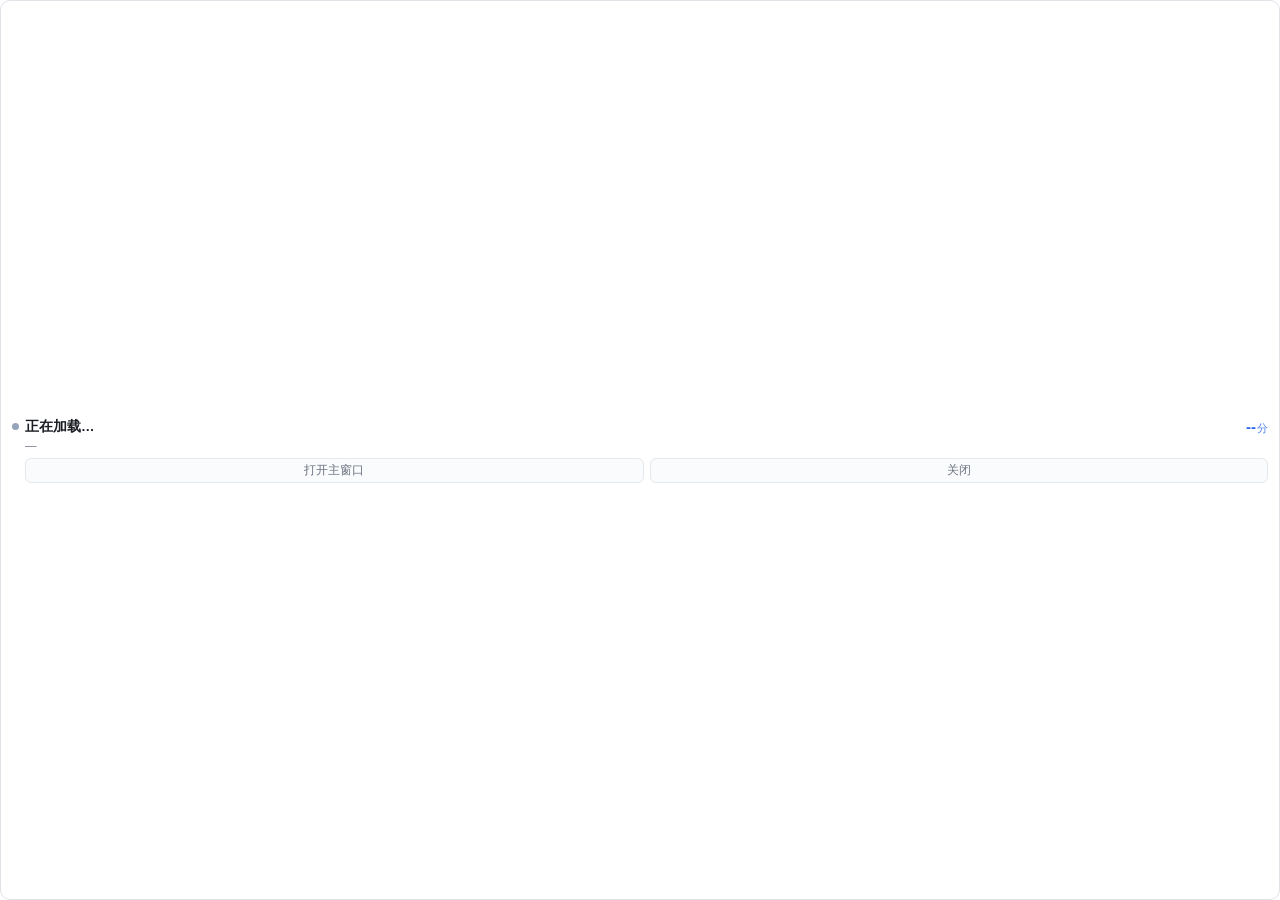
==== app/web/ball.html @ 87c725d1 "电脑版首次提交：时间规划表 Windows 版 和手机版（yuyou11/timetable-android）配套，数据格式完全通用 —— 手机导出的文件能导进电脑，反之亦然，两边导出的字节完全一致。" ====
<!DOCTYPE html>
<html lang="zh-CN">
<head>
  <meta charset="UTF-8">
  <title>时间规划表 · 悬浮窗</title>
  <style>
    /* ======================================================================
       桌面悬浮窗 —— 两种形态

         ┌─────────────────────────────┐      ┌──┐
         │ ● 前往教室        还剩 2 分 │      │  │
         │   接着 14:00 第 5-6 节      │  ⇄   │◀ │   ← 贴边收起
         │   [打开主窗口]  [隐藏]      │      │  │
         └─────────────────────────────┘      └──┘
              展开（自由浮动 / 悬停时）          收起（贴边时）

       形态由 <body> 上的 class 决定，Python 那边算好之后调 applyDock() 切换。

       ## 尺寸必须和 app/dock.py 里的常量对上

         CARD_W = 244     CARD_H = 104
         TAB_SHORT = 26   TAB_LONG = 76

       对不上的话，窗口和内容尺寸不一致，会露出一截奇怪的空白。
       改一边记得改另一边。

       ## 箭头为什么用 CSS 三角形而不是「◀▶」字符

       因为字符依赖字体里有没有那个字形 —— 国产 ROM 上就翻过车
       （详见手机版 README）。CSS 的 border 三角形是纯几何，到哪都一样。
       ====================================================================== */

    * { margin: 0; padding: 0; box-sizing: border-box; }

    :root {
      --surface: #ffffff;
      --border: #dfe3e8;
      --text: #1a1d23;
      --text-dim: #6b7280;
      --btn-bg: #fafbfc;
      --btn-border: #e4e7ec;
      --hover-bg: #f0f2f5;
      --dock-tab-bg: #eef1f5;

      /* 页面里那圈 1px 边框的圆角半径。

         窗口本身也是圆的，但那是 Windows 裁的（app/winutil.py 的
         set_rounded_corners），半径由系统定、我们调不了（实测约 10 逻辑像素，
         所以卡片这个 10 正好能对上）。

         ⚠️ 这两个值必须和 app/dock.py 的 CORNER_RADIUS_CARD / CORNER_RADIUS_TAB
         一致 —— 它们是两份独立写下的数据，没有任何机制保证相等。
         tests/test_dock.py 里有一条测试会读这个文件来核对，
         改一边忘了另一边，跑测试会当场报出来。 */
      --radius-card: 10px;
      --radius-tab: 8px;

      /* 收起 / 展开动画的时长。

         ⚠️ **必须和 app/main.py 的 BALL_ANIM_MS 相等。**

         为什么要两边各写一份：窗口尺寸只能由 Python 逐帧改（那是原生窗口，
         网页改不了），而内容淡出交给 CSS 过渡更顺。于是这就成了一条
         由两个进程、两套机制共同演出的动画 —— 两条时间线得一起走完。

         没有任何机制保证它们相等，所以 tests/test_ball_ui.py 里有一条测试
         直接读这个文件核对；改一边忘了另一边，跑测试会当场报出来。
         （和 --radius-card 那边是同一类约定。） */
      --ball-anim-ms: 160ms;
    }

    @media (prefers-color-scheme: dark) {
      :root {
        --surface: #181b21;
        --border: #2f3540;
        --text: #e8eaed;
        --text-dim: #9aa1ac;
        --btn-bg: #23272f;
        --btn-border: #2f3540;
        --hover-bg: #2a2f38;
        --dock-tab-bg: #23272f;
      }
    }

    html, body {
      width: 100%;
      height: 100%;
      overflow: hidden;
      /* 和卡片同色：万一窗口没被裁好，露出来的也是同一个颜色 */
      background: var(--surface);
      font-family: -apple-system, "Segoe UI", "Microsoft YaHei", "PingFang SC", sans-serif;
      user-select: none;
      -webkit-user-select: none;
      cursor: default;
    }

    /* 收起成小方框时，底色要跟着换成方框的颜色。

       因为 #tab 自己画了圆角，圆角**外面**露出来的那一小块就是 body 的底色。
       不换的话，方框四角会露出卡片色，看起来像四个颜色不对的小三角。 */
    body.layout-tab { background: var(--dock-tab-bg); }

    /* ====================== 展开的卡片 ====================== */

    #panel {
      display: none;
      flex-direction: column;
      justify-content: center;
      gap: 3px;
      width: 100%;
      height: 100%;
      padding: 9px 11px;
      background: var(--surface);
      border: 1px solid var(--border);
      /* 半径见 :root 里 --radius-card 的说明 */
      border-radius: var(--radius-card);
      cursor: grab;
      overflow: hidden;
    }

    body.layout-card #panel { display: flex; }
    body.layout-card #panel:active { cursor: grabbing; }

    /* ====================== 收起 / 展开动画 ======================

       分工：**窗口尺寸归 Python，内容淡出归 CSS。**

         Python  逐帧 resize + move（见 main._animate_ball），
                 让原生窗口自己收窄 / 变扁。
         CSS     把卡片内容淡出。

       为什么内容必须淡出：窗口一变窄，`#panel` 是 `width: 100%`，
       也跟着变窄，里面的文字就开始被挤成一团、逐字截断。
       淡出之后那段挤压就看不见了，观感上只剩下背景收成一条。

       为什么淡出用 CSS 过渡、而不是让 Python 逐帧设透明度：

         · 淡出对**时序不敏感** —— 差个二三十毫秒根本看不出来，
           所以两条时间线不需要逐帧对齐，只要总时长一致就行
         · 中途反向时（鼠标刚移开又移回来），CSS 过渡会**自己从当前位置
           往回走**。让 Python 逐帧算就得多写一套插值状态

       下面用 `#panel > *` 选中三行内容（.row1 / #next / .row3），
       这样不用给每个元素加 class —— 面板的直接子元素就这三块。 */

    /* ⚠️ 淡出必须**快**、而且要分方向，这不是细节，是截图看出来的问题。

       最初写成两边都用完整的 160ms，结果画面是这样（抓帧图：
       build-logs/shots/anim_collapse_440ms.png）：动画进行到六成时
       窗口已经窄到 80px 左右，而内容还有四成不透明度，
       于是两个按钮的文字被挤得**竖着折行** ——「打开主窗口」变成
       「打开 / 主窗 / 口」三行，比"没动画"还难看。

       原因是两条时间线虽然都是 160ms，但曲线的**形状**不同：
       Python 那边是三次方 ease-out（前段冲得快），
       CSS 的 ease-out 是 cubic-bezier(0,0,0.58,1)（更平缓）。
       于是同一个时刻，窗口已经走了 76%，内容才淡到 40%。

       所以现在按方向分开处理，针对两种情况下最难看的那一段：

         收起  内容**立刻**淡出，45% 时长（72ms）就走完。
                这样等窗口压到最窄的时候，内容早就不在了。
         展开  内容**等一会儿**再淡入，40% 时长（64ms）的延迟。
                等窗口先长开一些，才让文字出现，不会一上来就挤。 */

    #panel > * {
      transition: opacity calc(var(--ball-anim-ms) * 0.6) ease-out
                  calc(var(--ball-anim-ms) * 0.4),
                  transform calc(var(--ball-anim-ms) * 0.6) ease-out
                  calc(var(--ball-anim-ms) * 0.4);
    }

    body.ball-collapsing #panel > * {
      opacity: 0;
      /* 收起方向：去等延迟、并压缩时长 —— 这两行就是上面说的"立刻淡出" */
      transition-duration: calc(var(--ball-anim-ms) * 0.45);
      transition-delay: 0ms;
    }

    /* 收起时内容朝屏幕边缘的方向挪一小段，让它看起来是被"吸"进去的，
       而不是原地变透明。方向随停靠边变 —— 贴右边就朝右走。

       距离取 10px 是刻意的：太大（比如 40px）会在快速收起时看出"甩出去"的
       突兀感，太小又和纯淡出没区别。 */
    body.dock-right.ball-collapsing  #panel > * { transform: translateX(10px); }
    body.dock-left.ball-collapsing   #panel > * { transform: translateX(-10px); }
    body.dock-top.ball-collapsing    #panel > * { transform: translateY(-10px); }
    body.dock-bottom.ball-collapsing #panel > * { transform: translateY(10px); }

    .row1 { display: flex; align-items: center; gap: 6px; min-width: 0; }

    #dot {
      flex: 0 0 7px;
      width: 7px;
      height: 7px;
      border-radius: 50%;
      background: #94a3b8;
    }

    #now {
      flex: 1;
      min-width: 0;
      font-size: 13.5px;
      font-weight: 650;
      color: var(--text);
      white-space: nowrap;
      overflow: hidden;
      text-overflow: ellipsis;
    }

    #remain {
      flex: 0 0 auto;
      font-size: 15px;
      font-weight: 700;
      color: #2563eb;
      font-variant-numeric: tabular-nums;
      white-space: nowrap;
    }

    #remain i {
      font-size: 10.5px;
      font-style: normal;
      font-weight: 500;
      margin-left: 1px;
      opacity: .8;
    }

    #next {
      font-size: 11.5px;
      color: var(--text-dim);
      white-space: nowrap;
      overflow: hidden;
      text-overflow: ellipsis;
      padding-left: 13px;
    }

    .row3 { display: flex; gap: 6px; margin-top: 4px; padding-left: 13px; }

    .row3 button {
      flex: 1;
      padding: 4px 0;
      border: 1px solid var(--btn-border);
      border-radius: 6px;
      background: var(--btn-bg);
      color: var(--text-dim);
      font: inherit;
      font-size: 11.5px;
      cursor: pointer;
      /* 收起动画时面板会一路收窄，按钮跟着变窄。
         不禁用换行的话，文字会被挤成竖着的三行（截图里见过的样子），
         比没有动画还难看。这里强制单行 + 裁掉溢出，
         配合上面的快速淡出，那一段就完全看不出来了。 */
      white-space: nowrap;
      overflow: hidden;
      transition: background .15s, border-color .15s;
    }

    .row3 button:hover { background: var(--hover-bg); }

    /* ====================== 收起的小方框 ====================== */

    #tab {
      display: none;
      place-items: center;
      width: 100%;
      height: 100%;
      background: var(--dock-tab-bg);
      border: 1px solid var(--border);
      border-radius: var(--radius-tab);
      cursor: pointer;
      position: relative;
    }

    body.layout-tab #tab { display: grid; }

    /* 四个角都圆，所以边框也是**一整圈**，不去掉任何一条边。
       早期版本把贴边那一侧的圆角和边框都去掉了（想做成「从屏幕边缘
       长出来」的样子），后来改成四角全圆，那么完整的轮廓才对。 */

    #tab:hover { background: var(--hover-bg); }

    /* --- CSS 三角形箭头，指向"拉出来的方向" --- */

    .arrow {
      width: 0;
      height: 0;
      border: 6px solid transparent;
    }

    /* 贴在右边 → 面板往左拉出来 → 箭头朝左 */
    body.dock-right .arrow {
      border-right: 7px solid var(--text-dim);
      border-left: 0;
      margin-right: 3px;
    }

    /* 贴在左边 → 往右拉出来 → 箭头朝右 */
    body.dock-left .arrow {
      border-left: 7px solid var(--text-dim);
      border-right: 0;
      margin-left: 3px;
    }

    /* 贴在上边 → 往下拉出来 → 箭头朝下 */
    body.dock-top .arrow {
      border-top: 7px solid var(--text-dim);
      border-bottom: 0;
      margin-top: 3px;
    }

    /* 贴在下边 → 往上拉出来 → 箭头朝上 */
    body.dock-bottom .arrow {
      border-bottom: 7px solid var(--text-dim);
      border-top: 0;
      margin-bottom: 3px;
    }

    /* 悬停时箭头亮一点，暗示可以点 */
    #tab:hover .arrow {
      border-right-color: #2563eb;
      border-left-color: #2563eb;
      border-top-color: #2563eb;
      border-bottom-color: #2563eb;
    }

    /* 提醒时的跳动由 Python 调 window.pulse() 触发 */
    @keyframes pulse-kf {
      0%, 100% { transform: scale(1); }
      45%      { transform: scale(1.04); }
    }

    #panel.pulse { animation: pulse-kf .55s ease-in-out 2; }
  </style>
</head>
<body class="layout-card">

  <div id="panel">
    <div class="row1">
      <span id="dot"></span>
      <span id="now">正在加载…</span>
      <span id="remain">--<i>分</i></span>
    </div>
    <div id="next">—</div>
    <div class="row3">
      <button id="btnMain">打开主窗口</button>
      <button id="btnClose" title="关闭悬浮窗（可在主窗口设置里重新打开）">关闭</button>
    </div>
  </div>

  <div id="tab" title="移到边缘自动隐藏">
    <span class="arrow"></span>
  </div>

<script src="ball.js"></script>
</body>
</html>
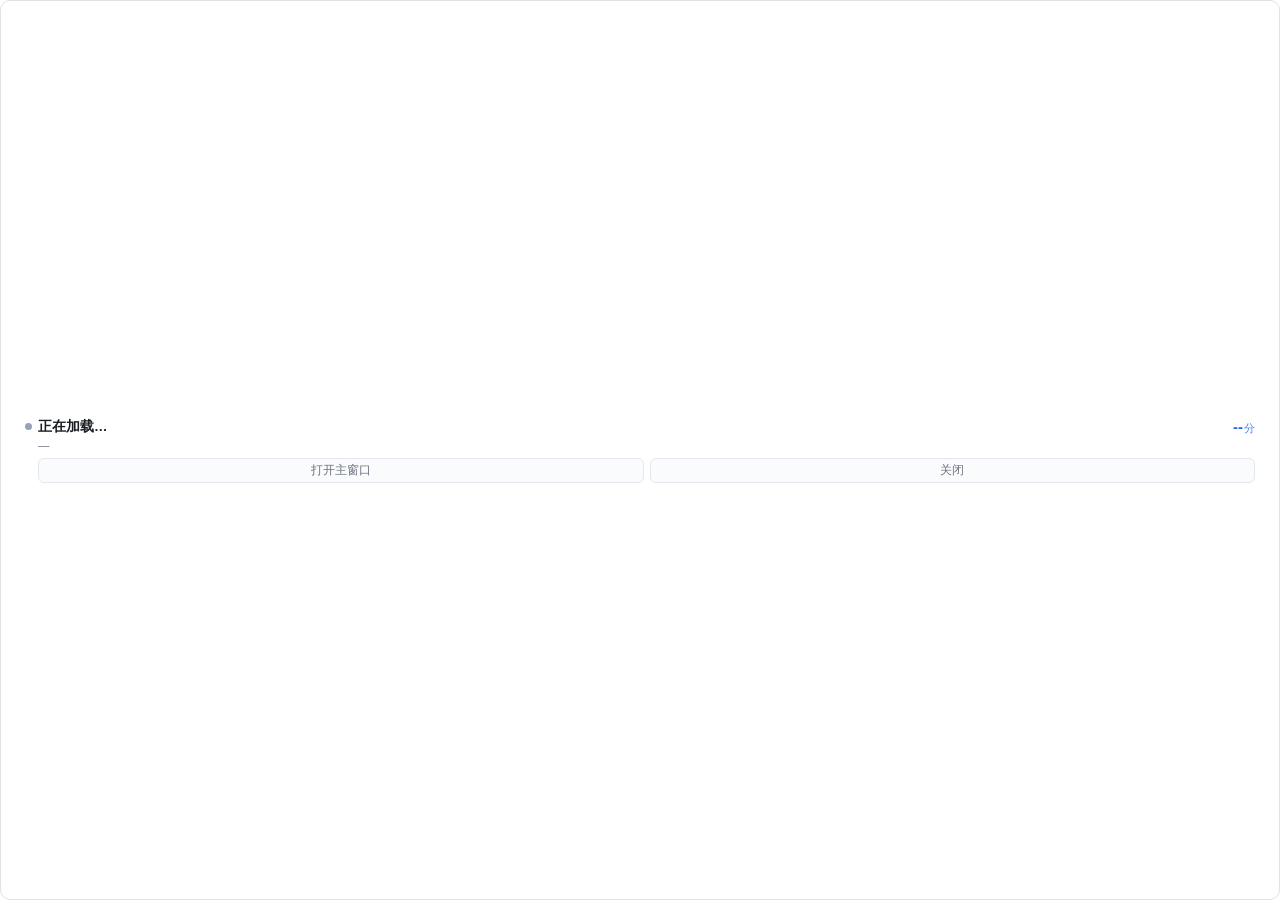
==== commit e3ce12e7: "v2.2 工作区基线：优化重构前快照 - .gitignore 追加 .zcode/（AI 工具会话数据，机器生成物不进库） - 此提交是「优化项目」系列改动前的完整基线，测试 428 用例全绿" ====
--- a/app/web/ball.html
+++ b/app/web/ball.html
@@ -5,24 +5,40 @@
   <title>时间规划表 · 悬浮窗</title>
   <style>
     /* ======================================================================
-       桌面悬浮窗 —— 两种形态
+       桌面悬浮窗 —— 两种形态，一个固定尺寸的窗口
 
          ┌─────────────────────────────┐      ┌──┐
-         │ ● 前往教室        还剩 2 分 │      │  │
-         │   接着 14:00 第 5-6 节      │  ⇄   │◀ │   ← 贴边收起
+         │ ● 前往教室        还剩 2 分 │      │◀ │
+         │   接着 14:00 第 5-6 节      │  ⇄   │  │   ← 贴边收起
          │   [打开主窗口]  [隐藏]      │      │  │
          └─────────────────────────────┘      └──┘
-              展开（自由浮动 / 悬停时）          收起（贴边时）
-
-       形态由 <body> 上的 class 决定，Python 那边算好之后调 applyDock() 切换。
+              展开（自由浮动 / 悬停时）          收起（贴左右边时）
+
+       ## 收起是怎么实现的（重要：这个窗口永不 resize）
+
+       窗口尺寸**恒定**（270×104，Python 创建后就不再改）。卡片左右各留
+       13px 的空白把手区，收起时 Python 把**整窗平移**到屏幕外、只留把手那条；
+       悬停再平移回来。所以：
+
+         · 页面内容从头到尾都是完整渲染的，没有任何"展开到一半还没画出来"的
+           区域 —— 旧版逐帧 resize 时露出灰底的问题从根上不存在了
+         · 收起/展开动画 = 纯窗口移动，CSS 里**没有**动画时间线要配合，
+           唯一的过渡是露出条上箭头的淡入淡出（120ms，纯装饰）
+         · 形态由 <body> 上的 class 决定，Python 那边算好之后调 applyDock() 切换
 
        ## 尺寸必须和 app/dock.py 里的常量对上
 
-         CARD_W = 244     CARD_H = 104
-         TAB_SHORT = 26   TAB_LONG = 76
-
-       对不上的话，窗口和内容尺寸不一致，会露出一截奇怪的空白。
-       改一边记得改另一边。
+         WINDOW_W = 270   WINDOW_H = 104   SLIDE_W = 13
+
+       对账关系：#panel 的左右 padding 24 = SLIDE_W(13) + 11，
+       内容列宽 = 270 − 48 = 222。改一边记得改另一边（有测试核对）。
+
+       ## 展开时窗口并不全部进来
+
+       收起 = 整窗滑出屏幕外、只留把手那条；展开 = 只滑到**内容贴住
+       屏幕边缘**为止 —— 靠屏幕边的那条把手区留在屏外，滑出距离正好
+       是内容区宽度。所以展开态的卡片看起来是贴边的（和旧版一样），
+        只是在内侧多出一段 13px 的空白把手区。
 
        ## 箭头为什么用 CSS 三角形而不是「◀▶」字符
 
@@ -40,7 +56,6 @@
       --btn-bg: #fafbfc;
       --btn-border: #e4e7ec;
       --hover-bg: #f0f2f5;
-      --dock-tab-bg: #eef1f5;
 
       /* 页面里那圈 1px 边框的圆角半径。
 
@@ -53,24 +68,15 @@
          tests/test_dock.py 里有一条测试会读这个文件来核对，
          改一边忘了另一边，跑测试会当场报出来。 */
       --radius-card: 10px;
-      --radius-tab: 8px;
-
-      /* 收起 / 展开动画的时长。
-
-         ⚠️ **必须和 app/main.py 的 BALL_ANIM_MS 相等。**
-
-         为什么要两边各写一份：窗口尺寸只能由 Python 逐帧改（那是原生窗口，
-         网页改不了），而内容淡出交给 CSS 过渡更顺。于是这就成了一条
-         由两个进程、两套机制共同演出的动画 —— 两条时间线得一起走完。
-
-         没有任何机制保证它们相等，所以 tests/test_ball_ui.py 里有一条测试
-         直接读这个文件核对；改一边忘了另一边，跑测试会当场报出来。
-         （和 --radius-card 那边是同一类约定。） */
-      --ball-anim-ms: 160ms;
-    }
-
+      --radius-tab: 6px;
+    }
+
+    /* 主题三档（设置页里选）：跟随系统 / 始终浅色 / 始终深色。
+       和 style.css 是同一套约定 —— 跟随系统靠 @media，强制档靠
+       `<html data-theme="...">`（启动时由 Python 推过来）。
+       深色那套写了两遍，理由见 style.css 里的同段说明。 */
     @media (prefers-color-scheme: dark) {
-      :root {
+      :root:not([data-theme='light']) {
         --surface: #181b21;
         --border: #2f3540;
         --text: #e8eaed;
@@ -78,8 +84,17 @@
         --btn-bg: #23272f;
         --btn-border: #2f3540;
         --hover-bg: #2a2f38;
-        --dock-tab-bg: #23272f;
       }
+    }
+
+    :root[data-theme='dark'] {
+      --surface: #181b21;
+      --border: #2f3540;
+      --text: #e8eaed;
+      --text-dim: #9aa1ac;
+      --btn-bg: #23272f;
+      --btn-border: #2f3540;
+      --hover-bg: #2a2f38;
     }
 
     html, body {
@@ -94,22 +109,24 @@
       cursor: default;
     }
 
-    /* 收起成小方框时，底色要跟着换成方框的颜色。
-
-       因为 #tab 自己画了圆角，圆角**外面**露出来的那一小块就是 body 的底色。
-       不换的话，方框四角会露出卡片色，看起来像四个颜色不对的小三角。 */
-    body.layout-tab { background: var(--dock-tab-bg); }
-
-    /* ====================== 展开的卡片 ====================== */
+    /* ====================== 卡片（唯一的内容层） ======================
+
+       #panel **常驻显示**：收起时它并没有被藏起来，只是整窗滑到了
+       屏幕外、露出它左右把手区中的一条。所以这里没有 layout-tab/layout-card
+       的 display 切换 —— 布局 class 只管「箭头覆盖层显不显示」。
+
+       左右 padding 的 24 = SLIDE_W(13) + 11：多出来的 13 就是收起时
+       露在屏幕外的把手区。内容列宽因此和旧版完全一致（222px），
+       卡片只是两侧各多出一条把手区。 */
 
     #panel {
-      display: none;
+      display: flex;
       flex-direction: column;
       justify-content: center;
       gap: 3px;
       width: 100%;
       height: 100%;
-      padding: 9px 11px;
+      padding: 9px 24px;
       background: var(--surface);
       border: 1px solid var(--border);
       /* 半径见 :root 里 --radius-card 的说明 */
@@ -118,74 +135,7 @@
       overflow: hidden;
     }
 
-    body.layout-card #panel { display: flex; }
     body.layout-card #panel:active { cursor: grabbing; }
-
-    /* ====================== 收起 / 展开动画 ======================
-
-       分工：**窗口尺寸归 Python，内容淡出归 CSS。**
-
-         Python  逐帧 resize + move（见 main._animate_ball），
-                 让原生窗口自己收窄 / 变扁。
-         CSS     把卡片内容淡出。
-
-       为什么内容必须淡出：窗口一变窄，`#panel` 是 `width: 100%`，
-       也跟着变窄，里面的文字就开始被挤成一团、逐字截断。
-       淡出之后那段挤压就看不见了，观感上只剩下背景收成一条。
-
-       为什么淡出用 CSS 过渡、而不是让 Python 逐帧设透明度：
-
-         · 淡出对**时序不敏感** —— 差个二三十毫秒根本看不出来，
-           所以两条时间线不需要逐帧对齐，只要总时长一致就行
-         · 中途反向时（鼠标刚移开又移回来），CSS 过渡会**自己从当前位置
-           往回走**。让 Python 逐帧算就得多写一套插值状态
-
-       下面用 `#panel > *` 选中三行内容（.row1 / #next / .row3），
-       这样不用给每个元素加 class —— 面板的直接子元素就这三块。 */
-
-    /* ⚠️ 淡出必须**快**、而且要分方向，这不是细节，是截图看出来的问题。
-
-       最初写成两边都用完整的 160ms，结果画面是这样（抓帧图：
-       build-logs/shots/anim_collapse_440ms.png）：动画进行到六成时
-       窗口已经窄到 80px 左右，而内容还有四成不透明度，
-       于是两个按钮的文字被挤得**竖着折行** ——「打开主窗口」变成
-       「打开 / 主窗 / 口」三行，比"没动画"还难看。
-
-       原因是两条时间线虽然都是 160ms，但曲线的**形状**不同：
-       Python 那边是三次方 ease-out（前段冲得快），
-       CSS 的 ease-out 是 cubic-bezier(0,0,0.58,1)（更平缓）。
-       于是同一个时刻，窗口已经走了 76%，内容才淡到 40%。
-
-       所以现在按方向分开处理，针对两种情况下最难看的那一段：
-
-         收起  内容**立刻**淡出，45% 时长（72ms）就走完。
-                这样等窗口压到最窄的时候，内容早就不在了。
-         展开  内容**等一会儿**再淡入，40% 时长（64ms）的延迟。
-                等窗口先长开一些，才让文字出现，不会一上来就挤。 */
-
-    #panel > * {
-      transition: opacity calc(var(--ball-anim-ms) * 0.6) ease-out
-                  calc(var(--ball-anim-ms) * 0.4),
-                  transform calc(var(--ball-anim-ms) * 0.6) ease-out
-                  calc(var(--ball-anim-ms) * 0.4);
-    }
-
-    body.ball-collapsing #panel > * {
-      opacity: 0;
-      /* 收起方向：去等延迟、并压缩时长 —— 这两行就是上面说的"立刻淡出" */
-      transition-duration: calc(var(--ball-anim-ms) * 0.45);
-      transition-delay: 0ms;
-    }
-
-    /* 收起时内容朝屏幕边缘的方向挪一小段，让它看起来是被"吸"进去的，
-       而不是原地变透明。方向随停靠边变 —— 贴右边就朝右走。
-
-       距离取 10px 是刻意的：太大（比如 40px）会在快速收起时看出"甩出去"的
-       突兀感，太小又和纯淡出没区别。 */
-    body.dock-right.ball-collapsing  #panel > * { transform: translateX(10px); }
-    body.dock-left.ball-collapsing   #panel > * { transform: translateX(-10px); }
-    body.dock-top.ball-collapsing    #panel > * { transform: translateY(-10px); }
-    body.dock-bottom.ball-collapsing #panel > * { transform: translateY(10px); }
 
     .row1 { display: flex; align-items: center; gap: 6px; min-width: 0; }
 
@@ -212,7 +162,9 @@
       flex: 0 0 auto;
       font-size: 15px;
       font-weight: 700;
-      color: #2563eb;
+      /* 跟随设置里的主色调（Python 会把算好的色值推给 __applyAccent）；
+         没自定义时回落到原来的蓝。 */
+      color: var(--accent, #2563eb);
       font-variant-numeric: tabular-nums;
       white-space: nowrap;
     }
@@ -246,10 +198,8 @@
       font: inherit;
       font-size: 11.5px;
       cursor: pointer;
-      /* 收起动画时面板会一路收窄，按钮跟着变窄。
-         不禁用换行的话，文字会被挤成竖着的三行（截图里见过的样子），
-         比没有动画还难看。这里强制单行 + 裁掉溢出，
-         配合上面的快速淡出，那一段就完全看不出来了。 */
+      /* 按钮文字强制单行：窗口极窄时（理论上进不到了，留作兜底）
+         文字折行比截断更难看。 */
       white-space: nowrap;
       overflow: hidden;
       transition: background .15s, border-color .15s;
@@ -257,70 +207,63 @@
 
     .row3 button:hover { background: var(--hover-bg); }
 
-    /* ====================== 收起的小方框 ====================== */
+    /* ====================== 收起态的把手（露出条） ======================
+
+       收起时露出来的那条就是 #panel 自己的边缘（同一张卡片的留白区，
+       连着边框和圆角），#tab 只是叠在上面的**透明覆盖层**：
+       负责箭头、hover 高亮和点击目标。
+
+       只在贴边收起时显示。方向别搞反：贴**右**边时窗口往右滑出屏幕，
+       留在屏幕里的是页面**左侧**那条 → 覆盖层放左边；
+       贴左边镜像。 */
 
     #tab {
       display: none;
+      position: absolute;
+      top: 1px;
+      bottom: 1px;
+      width: 12px;              /* SLIDE_W − 1：给面板的 1px 边框让位，别把它盖住 */
       place-items: center;
-      width: 100%;
-      height: 100%;
-      background: var(--dock-tab-bg);
-      border: 1px solid var(--border);
+      cursor: pointer;
+      /* hover 高亮的圆角：和收起态对账的 --radius-tab 保持一份契约 */
       border-radius: var(--radius-tab);
-      cursor: pointer;
-      position: relative;
     }
 
     body.layout-tab #tab { display: grid; }
-
-    /* 四个角都圆，所以边框也是**一整圈**，不去掉任何一条边。
-       早期版本把贴边那一侧的圆角和边框都去掉了（想做成「从屏幕边缘
-       长出来」的样子），后来改成四角全圆，那么完整的轮廓才对。 */
+    body.dock-right #tab { left: 1px; }
+    body.dock-left  #tab { right: 1px; }
 
     #tab:hover { background: var(--hover-bg); }
 
-    /* --- CSS 三角形箭头，指向"拉出来的方向" --- */
+    /* --- CSS 三角形箭头，指向"拉出来的方向" ---
+       Python 在动画一开始就把 body 切到目标形态，所以箭头的出现/消失
+       走这个 120ms 的淡入淡出，正好叠在 160ms 的滑出/滑入上。 */
 
     .arrow {
       width: 0;
       height: 0;
       border: 6px solid transparent;
-    }
-
-    /* 贴在右边 → 面板往左拉出来 → 箭头朝左 */
+      transition: opacity 120ms ease-out;
+    }
+
+    /* 贴在右边 → 面板往左滑出来 → 箭头朝左 */
     body.dock-right .arrow {
       border-right: 7px solid var(--text-dim);
       border-left: 0;
-      margin-right: 3px;
-    }
-
-    /* 贴在左边 → 往右拉出来 → 箭头朝右 */
+    }
+
+    /* 贴在左边 → 往右滑出来 → 箭头朝右 */
     body.dock-left .arrow {
       border-left: 7px solid var(--text-dim);
       border-right: 0;
-      margin-left: 3px;
-    }
-
-    /* 贴在上边 → 往下拉出来 → 箭头朝下 */
-    body.dock-top .arrow {
-      border-top: 7px solid var(--text-dim);
-      border-bottom: 0;
-      margin-top: 3px;
-    }
-
-    /* 贴在下边 → 往上拉出来 → 箭头朝上 */
-    body.dock-bottom .arrow {
-      border-bottom: 7px solid var(--text-dim);
-      border-top: 0;
-      margin-bottom: 3px;
-    }
-
-    /* 悬停时箭头亮一点，暗示可以点 */
+    }
+
+    /* 悬停时箭头亮一点，暗示可以点（跟主色调走，理由见 #remain） */
     #tab:hover .arrow {
-      border-right-color: #2563eb;
-      border-left-color: #2563eb;
-      border-top-color: #2563eb;
-      border-bottom-color: #2563eb;
+      border-right-color: var(--accent, #2563eb);
+      border-left-color: var(--accent, #2563eb);
+      border-top-color: var(--accent, #2563eb);
+      border-bottom-color: var(--accent, #2563eb);
     }
 
     /* 提醒时的跳动由 Python 调 window.pulse() 触发 */
@@ -331,6 +274,27 @@
 
     #panel.pulse { animation: pulse-kf .55s ease-in-out 2; }
   </style>
+  <script>
+    /* 主题的强制档。和 index.html 里那段一模一样 —— 三个窗口是三个独立页面，
+       拿不到同一份全局，只能各写一份（同 KIND_COLOR 的处理方式）。
+       跟随系统是纯 CSS（@media）就成立的，这里只管「始终浅色/深色」。 */
+    window.__applyTheme = function (t) {
+      if (t === 'light' || t === 'dark') {
+        document.documentElement.setAttribute('data-theme', t);
+      }
+    };
+
+    /* 自定义主色调。Python 按当前深浅档把色值算好推过来（app/skin.py），
+       这里只管设上；值为 null（用户恢复默认）就摘掉，回到回落值。
+       ⚠️ 悬浮窗只吃主色调，不吃透明度和背景图 —— 窗口底色创建时就定死，
+       半透明卡片会在圆角处露出一圈实色（skin.py 开头有完整说明）。 */
+    window.__applyAccent = function (s) {
+      if (!s) return;
+      var root = document.documentElement.style;
+      if (s.accent) root.setProperty('--accent', s.accent);
+      else root.removeProperty('--accent');
+    };
+  </script>
 </head>
 <body class="layout-card">
 
